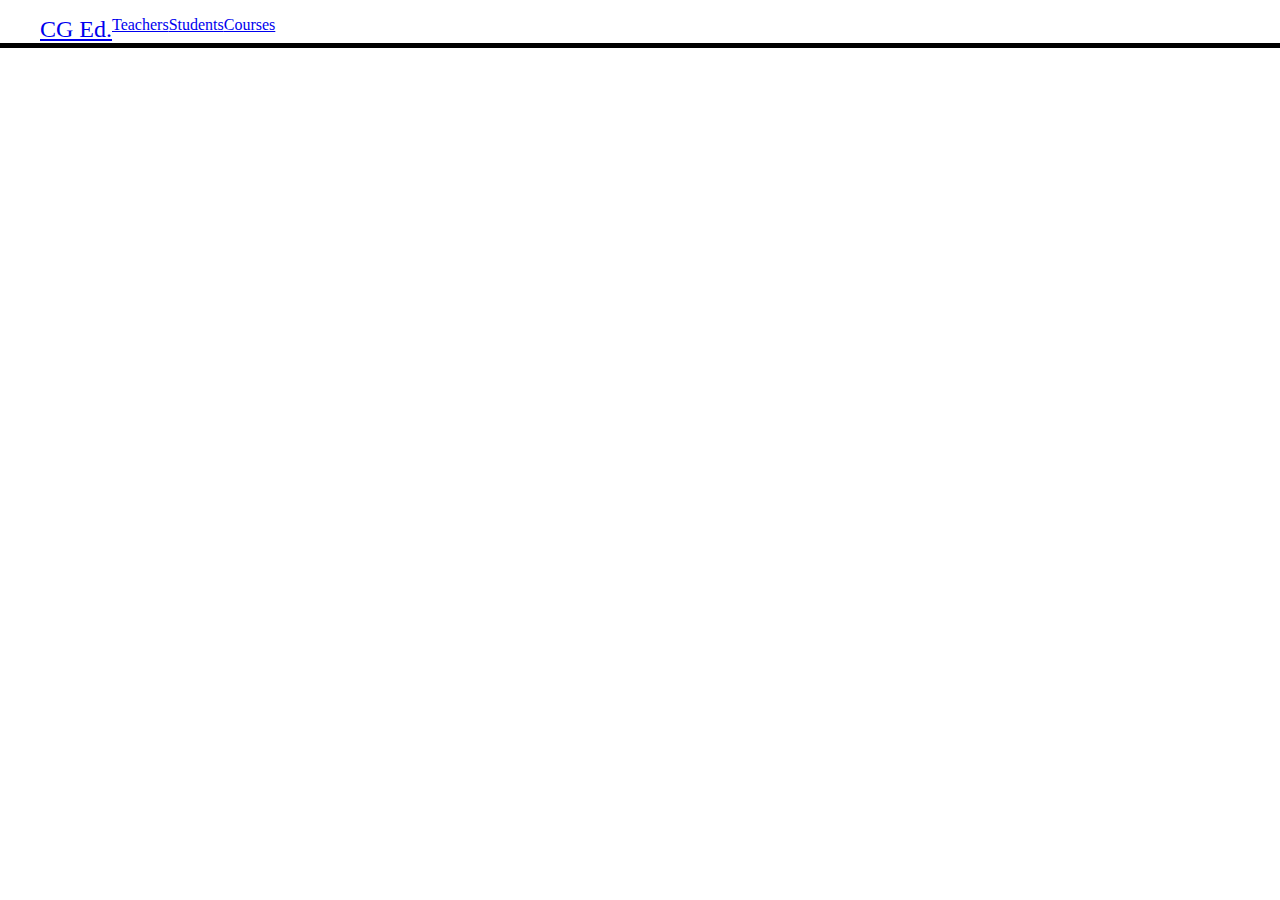
==== index.html @ ce4c251d "initial project" ====
<!DOCTYPE html>
<html>
  <head>
    <title>CG Education</title>
    <link rel="stylesheet" type="text/css" href="css/index.css" media="all">
    <meta content="width=device-width,maximum-scale=1.0,initial-scale=1.0,minimum-scale=1.0,user-scalable=yes" name="viewport">
    <link href="https://fonts.googleapis.com/css?family=Lato:900|Roboto+Condensed:700|Roboto+Mono:500|Roboto:300" rel="stylesheet">
    <meta name='viewport' content='width=device-width, initial-scale=1.0, maximum-scale=1.0' />
  </head>

  <body>
    <div class="topnav">
      <ul>
        <li id="main"><a href="index.html">CG Ed.</a></li>
        <li id="side"><a href="teachers.html">Teachers</a></li>
        <li id="side"><a href="students.html">Students</a></li>
        <li id="side"><a href="courses.html">Courses</a></li>
      </ul>
    </div>
  </body>
</html>
---- css/index.css ----
body {
  margin: 0;
}

*/Text Styles*/

h1 {
  font-family: 'PT Sans Narrow', bold;
  text-shadow:0 0 1px transparent;
  font-size: 1em;
  color: #323232;
  text-align: left;
  padding: 0px 0 0px 0;
  margin: 0px;
}
h2 {
  font-family: 'PT Sans Narrow', bold;
  text-transform: uppercase;
  text-shadow:0 0 1px transparent;
  font-size: .75em;
  color: #00897f;
  text-align: center;
  margin: 0px 0 0px 0;
}
h3 {
  font-family: 'PT Serif';
  text-shadow:0 0 1px transparent;
  font-size: .5em;
  color: #323232;
  text-align: ;
  margin: 0px;
}
p {
  font-family: 'PT Serif';
  text-shadow:0 0 1px transparent;
  font-size: .875em;
  color: #323232;
  line-height: 1.75em;
  text-align: left;
}
.topnav #main {
  font-family: 'PT Sans Narrow', bold;
  text-shadow:0 0 1px transparent;
  font-size: 1.5em;
  color: #323232;
}
.topnav2 #side {
  font-family: 'PT Sans', bold;
  text-transform: uppercase;
  text-shadow:0 0 1px transparent;
  font-size: 0.9em;
  color: #323232;
}


*/Page Styles*/

.topnav {
  padding: 10px 10px 10px 10px;
  text-decoration: none;
  box-sizing: border-box;
  border-bottom: 5px solid #000;
  height: 80px;
  width: 100%;
  margin: 0;
  overflow: hidden;
}
.topnav ul {
  display: flex;
  flex-direction: row;
  justify-content: flex-start;
  list-style-type: none;
  border-bottom: 5px solid #000;
}
.topnav2 ul {
  display: flex;
  flex-direction: row;
  justify-content: flex-end;
  list-style-type: none;
  border-bottom: 5px solid #000;
}
.topnav #main {

}
.topnav2 #side {
  margin: 10px;
  margin-right: 5px;
  margin-left: 6px;
  text-align: left;
}

.teacherline1 {
  display: flex;
  flex-direction: row;
  justify-content: space-around;
  align-items: flex-end;
}
.teacherline2 {
  display: flex;
  flex-direction: row;
  justify-content: space-around;
  margin: 2%;
}
.teacherbox {
  background-color: #008B8B;
  display: inline-block;
  box-sizing: border-box;
  height: 250px;
  width: 30%;
  border: 2px solid #000;
  margin: 1px 1px 1px 1px;
  padding: 30px 30px 30px 30px;
}
.teachername {
  display: inline-block;
  border-bottom: 2px solid #000;
}
.teachercourses {
  display: inline-block;
  border-right: 2px solid #000;
  padding: ;
}
.teacherrating {
 padding: ;
}

.studentline1 {

}
.studentbox {

}
.studentname {

}
.studentinfo{

}

.coursesline1 {

}
.coursesline2 {

}
.coursesline3{

}
.coursesbox {

}


*/Image Styles*/

}
.teacherimage #circleimage {
  border-radius: 50%;
  width: 20%;
  height: 70px;
  margin: 0 0px 0 0px;
}
.studentname #studentimage {
  border-radius: 50%;
  width: 250px;
  height: 250px;
}
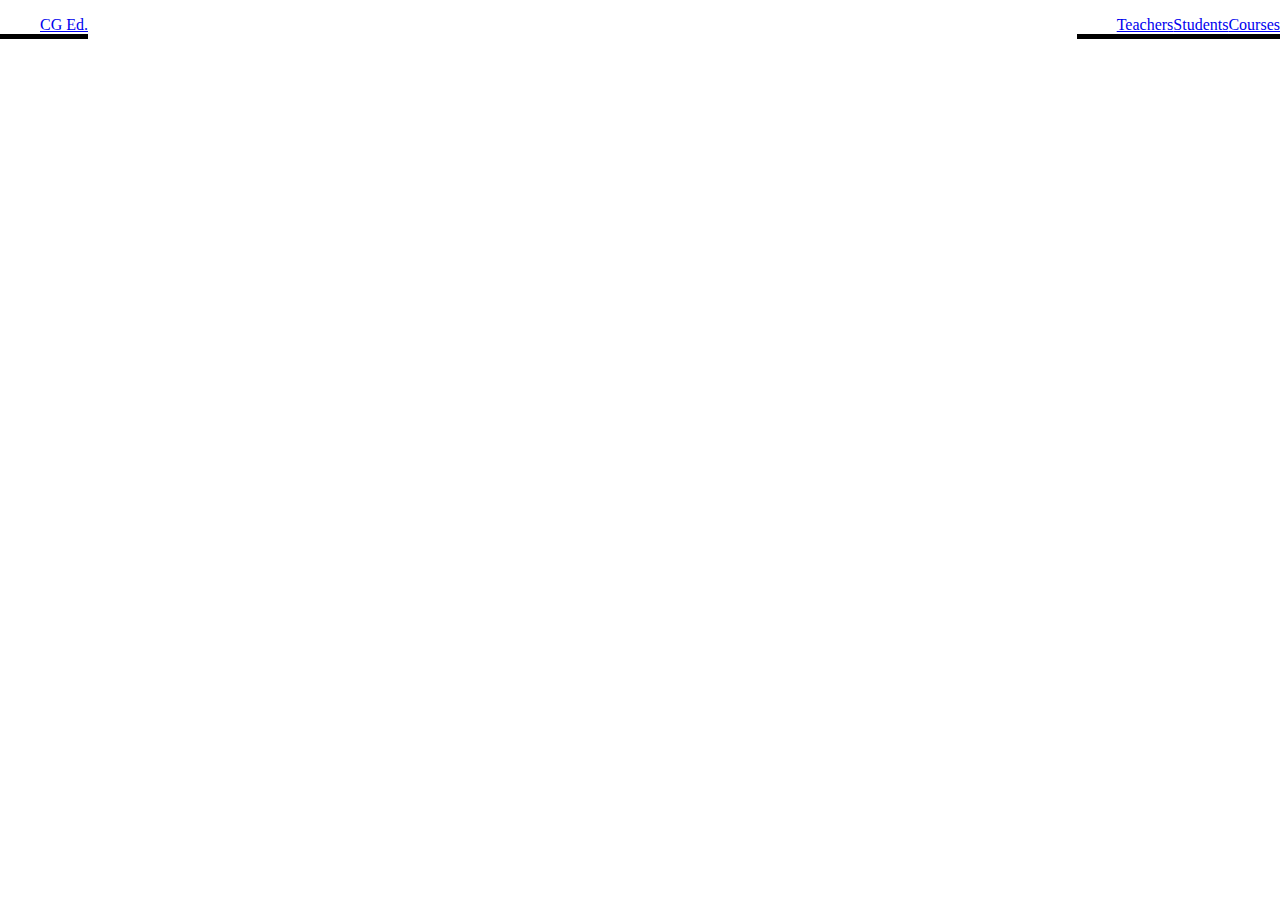
==== commit 297cc597: "nav bar work" ====
--- a/index.html
+++ b/index.html
@@ -10,11 +10,13 @@
 
   <body>
     <div class="topnav">
-      <ul>
-        <li id="main"><a href="index.html">CG Ed.</a></li>
-        <li id="side"><a href="teachers.html">Teachers</a></li>
-        <li id="side"><a href="students.html">Students</a></li>
-        <li id="side"><a href="courses.html">Courses</a></li>
+      <ul class="main">
+        <li><a href="index.html">CG Ed.</a></li>
+      </ul>
+      <ul class="side">
+        <li><a href="teachers.html">Teachers</a></li>
+        <li><a href="students.html">Students</a></li>
+        <li><a href="courses.html">Courses</a></li>
       </ul>
     </div>
   </body>
--- a/css/index.css
+++ b/css/index.css
@@ -56,37 +56,27 @@
 */Page Styles*/
 
 .topnav {
+  display: block;
+  box-sizing: border-box;
   padding: 10px 10px 10px 10px;
-  text-decoration: none;
-  box-sizing: border-box;
   border-bottom: 5px solid #000;
   height: 80px;
   width: 100%;
   margin: 0;
   overflow: hidden;
-}
-.topnav ul {
-  display: flex;
-  flex-direction: row;
-  justify-content: flex-start;
-  list-style-type: none;
   border-bottom: 5px solid #000;
 }
-.topnav2 ul {
+.topnav .main {
+  list-style-type: none;
   display: flex;
-  flex-direction: row;
-  justify-content: flex-end;
-  list-style-type: none;
+  float: left;
   border-bottom: 5px solid #000;
 }
-.topnav #main {
-
-}
-.topnav2 #side {
-  margin: 10px;
-  margin-right: 5px;
-  margin-left: 6px;
-  text-align: left;
+.topnav .side {
+  list-style-type: none;
+  display: flex;
+  float: right;
+  border-bottom: 5px solid #000;
 }
 
 .teacherline1 {
@@ -109,11 +99,15 @@
   width: 30%;
   border: 2px solid #000;
   margin: 1px 1px 1px 1px;
-  padding: 30px 30px 30px 30px;
+  padding: 10px;
 }
 .teachername {
   display: inline-block;
   border-bottom: 2px solid #000;
+  box-sizing: border-box;
+  height: 250px;
+  width: 30%;
+  border: 2px solid #000;
 }
 .teachercourses {
   display: inline-block;
@@ -154,6 +148,9 @@
 */Image Styles*/
 
 }
+.teacherimage {
+  display: inline;
+}
 .teacherimage #circleimage {
   border-radius: 50%;
   width: 20%;
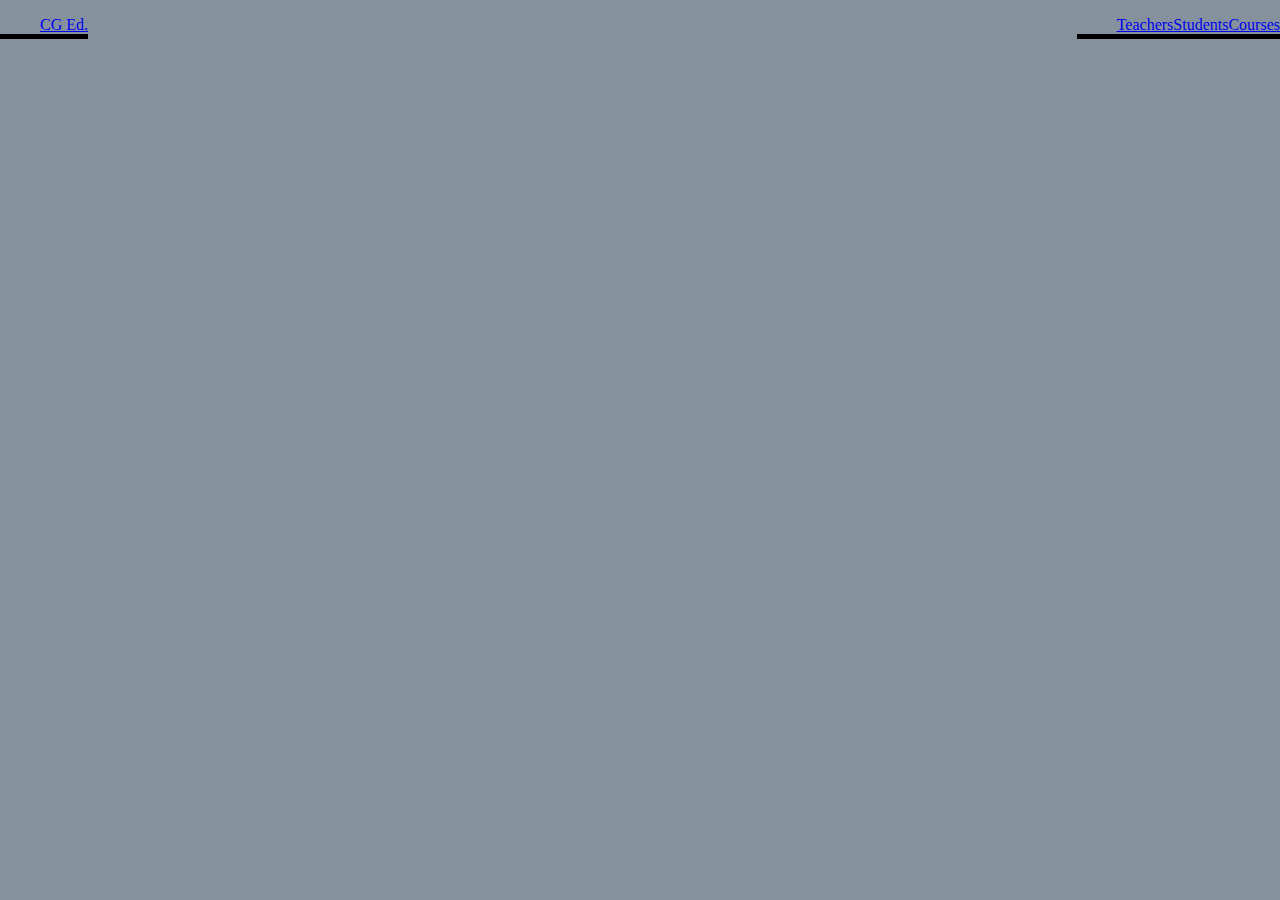
==== commit 06a28291: "styled teachers page, added js file" ====
--- a/index.html
+++ b/index.html
@@ -5,6 +5,7 @@
     <link rel="stylesheet" type="text/css" href="css/index.css" media="all">
     <meta content="width=device-width,maximum-scale=1.0,initial-scale=1.0,minimum-scale=1.0,user-scalable=yes" name="viewport">
     <link href="https://fonts.googleapis.com/css?family=Lato:900|Roboto+Condensed:700|Roboto+Mono:500|Roboto:300" rel="stylesheet">
+    <script src="js/main.js"></script>
     <meta name='viewport' content='width=device-width, initial-scale=1.0, maximum-scale=1.0' />
   </head>
 
--- a/css/index.css
+++ b/css/index.css
@@ -1,5 +1,6 @@
 body {
   margin: 0;
+  background-color: #85929E;
 }
 
 */Text Styles*/
@@ -7,7 +8,7 @@
 h1 {
   font-family: 'PT Sans Narrow', bold;
   text-shadow:0 0 1px transparent;
-  font-size: 1em;
+  font-size: 1.5em;
   color: #323232;
   text-align: left;
   padding: 0px 0 0px 0;
@@ -15,20 +16,20 @@
 }
 h2 {
   font-family: 'PT Sans Narrow', bold;
-  text-transform: uppercase;
   text-shadow:0 0 1px transparent;
-  font-size: .75em;
-  color: #00897f;
-  text-align: center;
+  font-size: 1em;
+  color: #323232;
+  text-align: left;
   margin: 0px 0 0px 0;
 }
 h3 {
-  font-family: 'PT Serif';
+  font-family: 'PT Sans Narrow';
   text-shadow:0 0 1px transparent;
-  font-size: .5em;
+  font-size: .75em;
   color: #323232;
-  text-align: ;
+  text-align: center;
   margin: 0px;
+  display: inline;
 }
 p {
   font-family: 'PT Serif';
@@ -46,25 +47,30 @@
 }
 .topnav2 #side {
   font-family: 'PT Sans', bold;
-  text-transform: uppercase;
   text-shadow:0 0 1px transparent;
   font-size: 0.9em;
   color: #323232;
 }
-
+#teacher {
+  list-style-type: none;
+}
+#courses {
+  list-style-type: none;
+}
+#rating {
+  list-style-type: none;
+}
 
 */Page Styles*/
 
 .topnav {
-  display: block;
+  padding: 10px 10px 10px 10px;
+  text-decoration: none;
   box-sizing: border-box;
-  padding: 10px 10px 10px 10px;
-  border-bottom: 5px solid #000;
   height: 80px;
   width: 100%;
   margin: 0;
   overflow: hidden;
-  border-bottom: 5px solid #000;
 }
 .topnav .main {
   list-style-type: none;
@@ -84,12 +90,14 @@
   flex-direction: row;
   justify-content: space-around;
   align-items: flex-end;
+  width: 100%;
 }
 .teacherline2 {
   display: flex;
   flex-direction: row;
-  justify-content: space-around;
+  justify-content: space-evenly;
   margin: 2%;
+  width: 100%;
 }
 .teacherbox {
   background-color: #008B8B;
@@ -99,23 +107,25 @@
   width: 30%;
   border: 2px solid #000;
   margin: 1px 1px 1px 1px;
-  padding: 10px;
 }
-.teachername {
-  display: inline-block;
+.teacherinfo {
+  display:inline-flex;
+  justify-content: flex-start;
+  align-items: center;
+  width: 100%;
+  height: 130px;
   border-bottom: 2px solid #000;
-  box-sizing: border-box;
-  height: 250px;
-  width: 30%;
-  border: 2px solid #000;
 }
 .teachercourses {
-  display: inline-block;
+  display: inline-flex;
+  width: 50%;
+  height: 115px;
   border-right: 2px solid #000;
   padding: ;
 }
 .teacherrating {
- padding: ;
+  display: inline-flex;
+  padding: ;
 }
 
 .studentline1 {
@@ -147,10 +157,6 @@
 
 */Image Styles*/
 
-}
-.teacherimage {
-  display: inline;
-}
 .teacherimage #circleimage {
   border-radius: 50%;
   width: 20%;
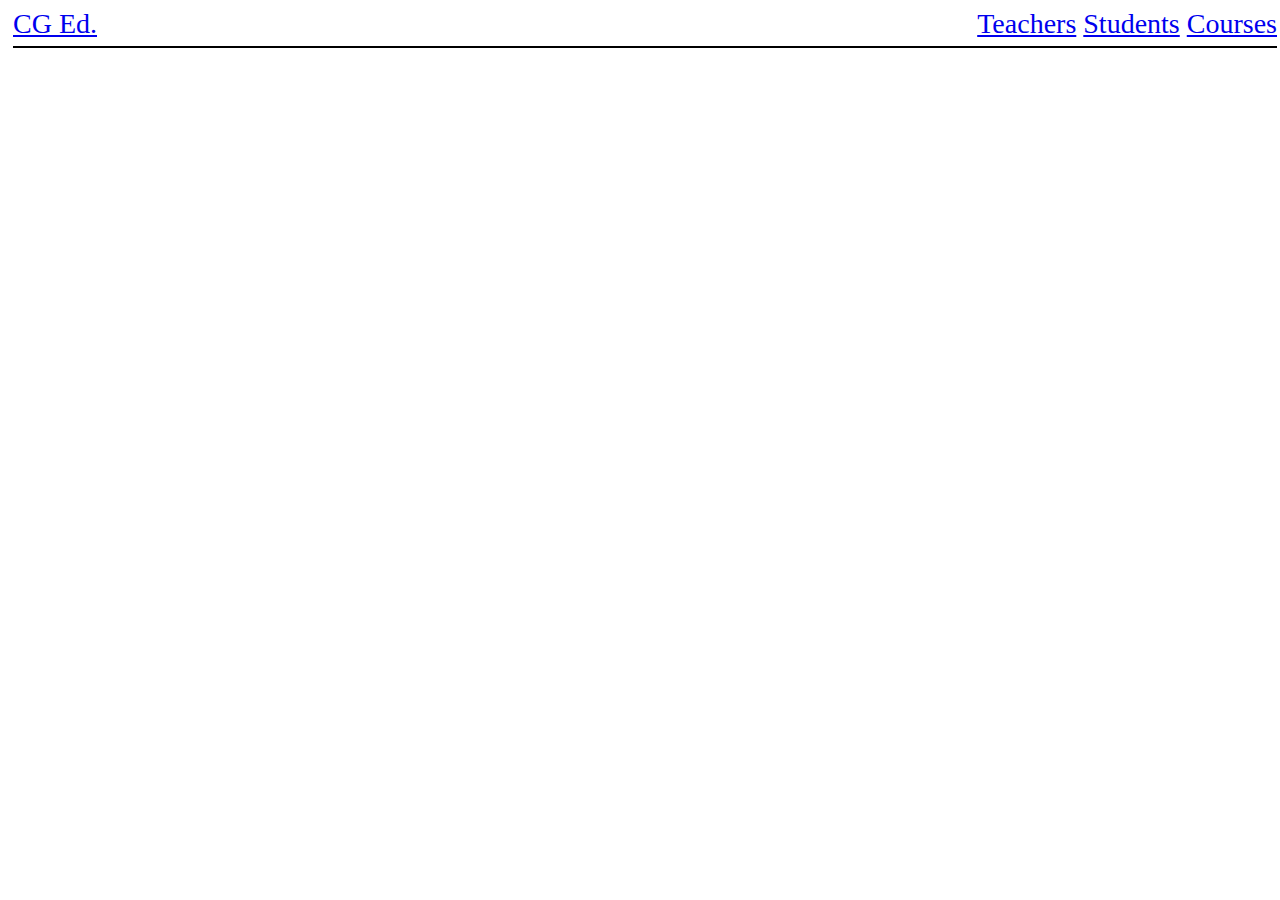
==== commit 321a0bac: "finish pages" ====
--- a/index.html
+++ b/index.html
@@ -10,15 +10,17 @@
   </head>
 
   <body>
+
     <div class="topnav">
-      <ul class="main">
-        <li><a href="index.html">CG Ed.</a></li>
-      </ul>
-      <ul class="side">
-        <li><a href="teachers.html">Teachers</a></li>
-        <li><a href="students.html">Students</a></li>
-        <li><a href="courses.html">Courses</a></li>
-      </ul>
+      <div class="mainnav">
+          <a href="index.html">CG Ed.</a>
+      </div>
+      <div class="sidenav">
+          <a href="teachers.html">Teachers</a>
+          <a href="students.html">Students</a>
+          <a href="courses.html">Courses</a>
+      </div>
     </div>
+
   </body>
 </html>
--- a/css/index.css
+++ b/css/index.css
@@ -1,12 +1,11 @@
 body {
-  margin: 0;
-  background-color: #85929E;
-}
-
-*/Text Styles*/
+  background-color: ;
+}
+
+/*Text Styles*/
 
 h1 {
-  font-family: 'PT Sans Narrow', bold;
+  font: 'PT Sans Narrow', bold;
   text-shadow:0 0 1px transparent;
   font-size: 1.5em;
   color: #323232;
@@ -15,7 +14,7 @@
   margin: 0px;
 }
 h2 {
-  font-family: 'PT Sans Narrow', bold;
+  font: 'PT Sans Narrow', bold;
   text-shadow:0 0 1px transparent;
   font-size: 1em;
   color: #323232;
@@ -23,7 +22,7 @@
   margin: 0px 0 0px 0;
 }
 h3 {
-  font-family: 'PT Sans Narrow';
+  font: 'PT Sans Narrow';
   text-shadow:0 0 1px transparent;
   font-size: .75em;
   color: #323232;
@@ -32,65 +31,48 @@
   display: inline;
 }
 p {
-  font-family: 'PT Serif';
+  font: 'PT Serif';
   text-shadow:0 0 1px transparent;
   font-size: .875em;
   color: #323232;
   line-height: 1.75em;
   text-align: left;
 }
-.topnav #main {
-  font-family: 'PT Sans Narrow', bold;
-  text-shadow:0 0 1px transparent;
-  font-size: 1.5em;
-  color: #323232;
-}
-.topnav2 #side {
-  font-family: 'PT Sans', bold;
-  text-shadow:0 0 1px transparent;
-  font-size: 0.9em;
-  color: #323232;
-}
-#teacher {
-  list-style-type: none;
-}
-#courses {
-  list-style-type: none;
-}
-#rating {
-  list-style-type: none;
-}
-
-*/Page Styles*/
-
 .topnav {
-  padding: 10px 10px 10px 10px;
+  font: 'PT Sans', bold;
+  text-shadow:0 0 1px transparent;
+  font-size: 1.75em;
+  color: #323232;
   text-decoration: none;
-  box-sizing: border-box;
-  height: 80px;
-  width: 100%;
-  margin: 0;
+}
+
+/*Page Styles*/
+
+.topnav {
+  display: block;
+  margin: 10px;
+  box-sizing: border-box;
+  height: 40px;
+  width: 100%;
+  margin: 5px;
+  border-bottom: 2px solid #000;
+  padding: 0;
   overflow: hidden;
 }
-.topnav .main {
-  list-style-type: none;
-  display: flex;
+.topnav .mainnav {
+  list-style-type: none;
   float: left;
-  border-bottom: 5px solid #000;
-}
-.topnav .side {
-  list-style-type: none;
-  display: flex;
+}
+.topnav .sidenav {
+  list-style-type: none;
   float: right;
-  border-bottom: 5px solid #000;
-}
-
+}
 .teacherline1 {
   display: flex;
   flex-direction: row;
   justify-content: space-around;
-  align-items: flex-end;
-  width: 100%;
+  width: 100%;
+  margin: 2%;
 }
 .teacherline2 {
   display: flex;
@@ -109,7 +91,7 @@
   margin: 1px 1px 1px 1px;
 }
 .teacherinfo {
-  display:inline-flex;
+  display: inline-flex;
   justify-content: flex-start;
   align-items: center;
   width: 100%;
@@ -127,44 +109,114 @@
   display: inline-flex;
   padding: ;
 }
-
 .studentline1 {
-
+  display: flex;
+  flex-direction: row;
+  justify-content: space-around;
+  width: 100%;
+  margin: 2%;
 }
 .studentbox {
-
+  background-color: #008B8B;
+  display: inline-block;
+  box-sizing: border-box;
+  height: 250px;
+  width: 30%;
+  border: 2px solid #000;
+  margin: 1px 1px 1px 1px;
+}
+.studentinfo1 {
+  display: flex;
+  justify-content: center;
+  align-items: center;
+  width: 100%;
+  height: 130px;
+  border-bottom: 2px solid #000;
+}
+.studentimage {
+  display: inline-flex;
+  justify-content: center;
+  flex-wrap: wrap;
 }
 .studentname {
-
-}
-.studentinfo{
-
-}
-
-.coursesline1 {
-
+  display: inline-flex;
+  justify-content: center;
+  flex-wrap: wrap;
+}
+.studentinfo2 {
+  display: inline-flex;
+  justify-content: flex-start;
+  align-items: center;
+  width: 100%;
+  height: 130px;
+}
+.studentinfobox1 {
+  display: flex;
+  justify-content: flex-start;
+  align-items: ;
+  width: 40%;
+}
+.studentinfobox2 {
+  display: flex;
+  justify-content: flex-end;
+  align-items: ;
+  list-style-type: none;
+  width: 60%;
+}
+.coursesline {
+  display: flex;
+  flex-direction: row;
+  justify-content: space-around;
+  width: 100%;
+  margin: 2%;
 }
 .coursesline2 {
-
-}
-.coursesline3{
-
+  display: flex;
+  flex-direction: row;
+  justify-content: flex-start;
+  width: 100%;
+  margin: 2%;
+  margin-left: 4.5%;
 }
 .coursesbox {
-
-}
-
-
-*/Image Styles*/
-
-.teacherimage #circleimage {
+  background-color: #008B8B;
+  display: inline-block;
+  box-sizing: border-box;
+  height: 90px;
+  width: 45%;
+  border: 2px solid #000;
+  margin: 1px 1px 1px 1px;
+  padding: 10px;
+}
+.coursetype {
+  display: inline-flex;
+  justify-content: flex-start;
+  width: 39%;
+  border-right: 2px solid #000;
+}
+.courseinfo {
+  display: inline-flex;
+  justify-content: center;
+  width: 59%;
+}
+#teacher {
+  list-style-type: none;
+}
+#courses {
+  list-style-type: none;
+}
+#rating {
+  list-style-type: none;
+}
+#student {
+  list-style-type: none;
+}
+
+/*Image Styles*/
+
+#circleimage {
   border-radius: 50%;
   width: 20%;
   height: 70px;
   margin: 0 0px 0 0px;
 }
-.studentname #studentimage {
-  border-radius: 50%;
-  width: 250px;
-  height: 250px;
-}
